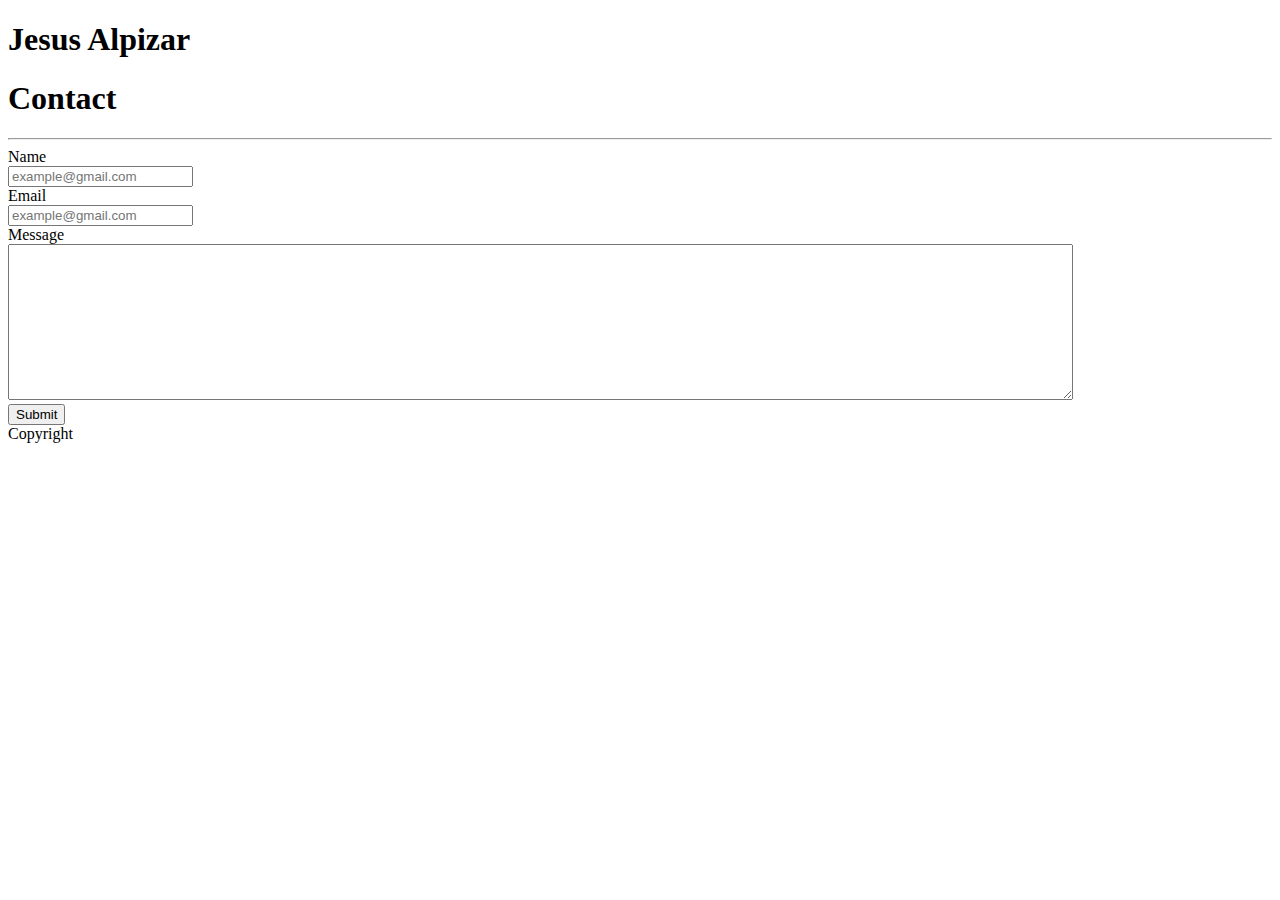
==== contact.html @ d11a3241 "html" ====
<!DOCTYPE html>
<html lang="en">
<head>
    <title>Jesus Alpizars portfolio</title>
    <link rel="stylesheet" type="text/css" href="assests/css/style.css">
</head>
<body>
    <div id="header">
        <header>
            <h1>Jesus Alpizar</h1>
        </header>
    </div>
    <div class="container">
        <h1 id="page-heading">Contact</h1>
        <hr>

        <form action="alpizarjesus84@gmail.com" method="POST">
            <section>
                <label for="name">Name</label>
                <br>
                <input type="text" name="email" id="email" placeholder="example@gmail.com">
            </section>
            <section>
                    <label for="email">Email</label>
                    <br>
                    <input type="text" name="email" id="email" placeholder="example@gmail.com">
            </section>
            <section>
                <label for="message">Message</label>
                <br>
                <textarea name="message" id="message" rows="10" cols="130"></textarea>
            </section>
            <section>
                <input type="submit" id="submit">
            </section>
        </form>
    </div>
    <div id="footer">
        <footer>Copyright</footer>
    </div>
</body>
</html>
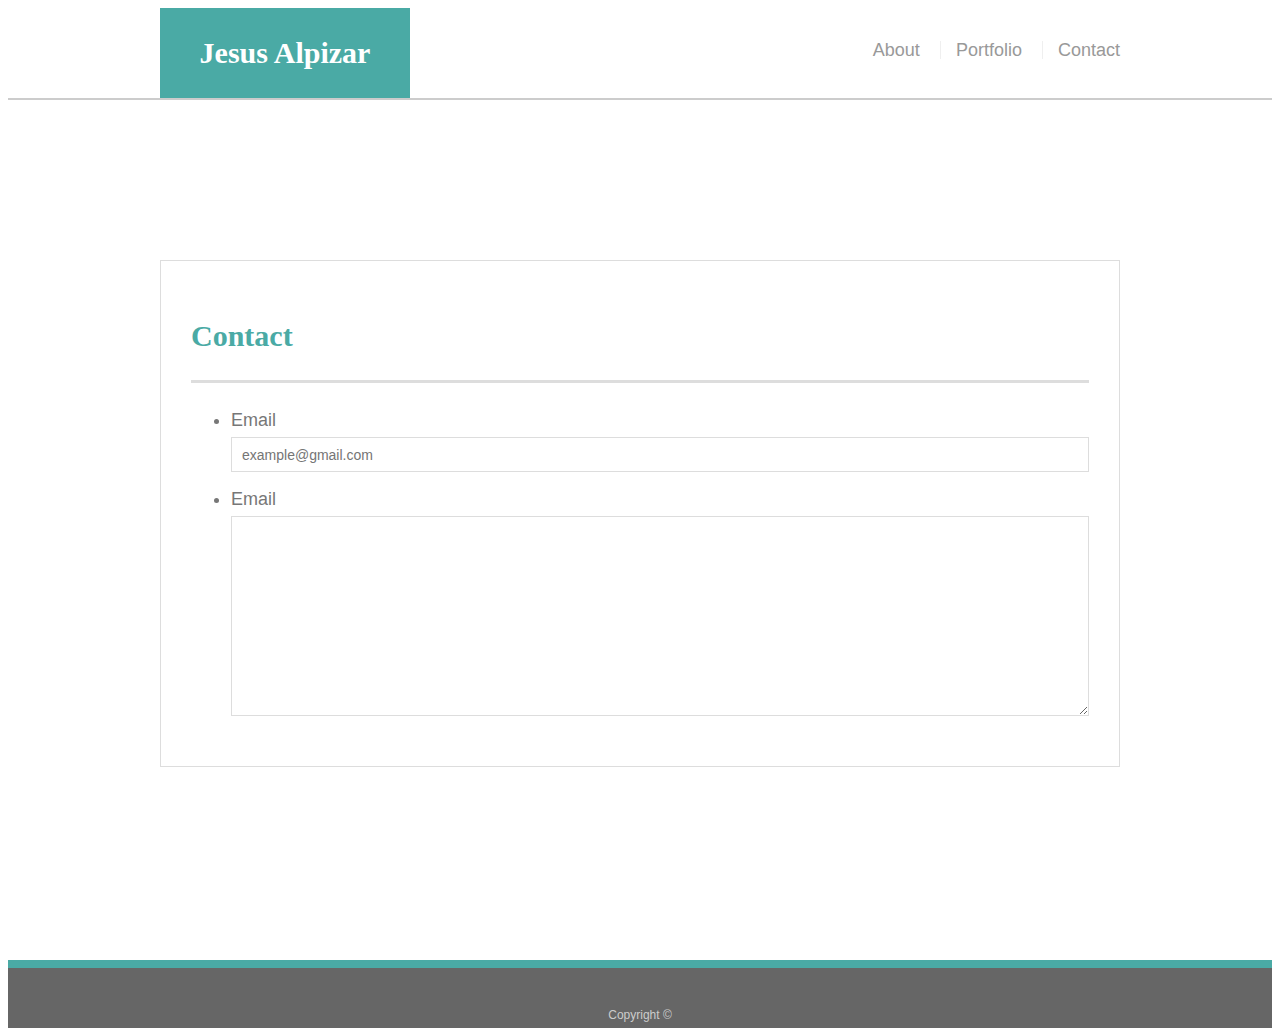
==== commit e531262f: "updates" ====
--- a/contact.html
+++ b/contact.html
@@ -1,42 +1,49 @@
 <!DOCTYPE html>
 <html lang="en">
 <head>
-    <title>Jesus Alpizars portfolio</title>
+    <meta charset="UTF-8">
+    <meta name="viewport" content="width=device-width, initial-scale=1.0">
+    <title>Contact Jesus Alpizar</title>
     <link rel="stylesheet" type="text/css" href="assests/css/style.css">
+    <link media="screen">
 </head>
+
 <body>
-    <div id="header">
-        <header>
-            <h1>Jesus Alpizar</h1>
-        </header>
+    <header id="masthead">
+        <div class="container">
+            <a href="index.html" id=logo>Jesus Alpizar</a>
+            <nav>
+                <a href="index.html">About</a>
+                <a href="Portfolio.html">Portfolio</a>
+                <a href="contact.html">Contact</a>
+            </nav>
+        </div>
+    </header>
+
+    <div id="main-container" class="container">
+        <section class="main-section">
+            <h1>Contact</h1>
+
+            <form id="contact-form">
+                <ul>
+                    <li>
+                        <label for="Email">Email</label>
+                        <input type="Email" id="email" placeholder="example@gmail.com" required="required">
+                    </li>
+                    <li>
+                        <label from="email">Email</label>
+                        <textarea id="message" name="message" required="required"></textarea>
+                    </li>
+                </ul>
+            </form>
+
+        </section>
     </div>
-    <div class="container">
-        <h1 id="page-heading">Contact</h1>
-        <hr>
 
-        <form action="alpizarjesus84@gmail.com" method="POST">
-            <section>
-                <label for="name">Name</label>
-                <br>
-                <input type="text" name="email" id="email" placeholder="example@gmail.com">
-            </section>
-            <section>
-                    <label for="email">Email</label>
-                    <br>
-                    <input type="text" name="email" id="email" placeholder="example@gmail.com">
-            </section>
-            <section>
-                <label for="message">Message</label>
-                <br>
-                <textarea name="message" id="message" rows="10" cols="130"></textarea>
-            </section>
-            <section>
-                <input type="submit" id="submit">
-            </section>
-        </form>
-    </div>
-    <div id="footer">
-        <footer>Copyright</footer>
-    </div>
+    <footer>
+        <div class="container">
+            Copyright &copy;
+        </div>
+    </footer>
 </body>
 </html>--- a/assests/css/style.css
+++ b/assests/css/style.css
@@ -0,0 +1,227 @@
+body {
+    font-family: Arial, "Helvetica Neue", Helvetica, sans-serif;
+    font-size: 18px;
+    line-height: 34px;
+    color: #777777;
+    background: url("../images/concrete_seamless.png");
+  }
+  
+  * {
+    box-sizing: border-box;
+  }
+  
+  /* general */
+  
+  .container {
+    width: 100%;
+    max-width: 960px;
+    margin: 0 auto;
+    clear: both;
+  }
+  
+  h1,
+  h2,
+  h3,
+  p {
+    margin-bottom: 20px;
+  }
+  
+  p:last-child {
+    margin-bottom: 0;
+  }
+  
+  h1,
+  h2,
+  h3 {
+    font-family: Georgia, Times, "Times New Roman", serif;
+    font-weight: 700;
+    color: #4aaaa5;
+  }
+  
+  h1 {
+    padding-bottom: 20px;
+    font-size: 30px;
+    line-height: 49px;
+    border-bottom: 3px solid #dddddd;
+  }
+  
+  h2,
+  h3 {
+    font-size: 22px;
+  }
+  
+  /* header */
+  
+  #masthead {
+    position: static;
+    z-index: 99;
+    width: 100%;
+    margin: 0 0 30px;
+    overflow: auto;
+    color: #ffffff;
+    background: #ffffff;
+    border-bottom: 2px solid #cccccc;
+  }
+  
+  #logo {
+    float: left;
+    width: 250px;
+    height: 90px;
+    font-family: Georgia, Times, "Times New Roman", serif;
+    font-size: 30px;
+    font-weight: 700;
+    line-height: 90px;
+    color: #ffffff;
+    text-align: center;
+    text-decoration: none;
+    background: #4aaaa5;
+  }
+  
+  nav {
+    float: right;
+    margin-top: 25px;
+  }
+  
+  nav a {
+    display: inline-block;
+    padding-left: 15px;
+    margin-left: 15px;
+    line-height: 18px;
+    color: #999;
+    text-decoration: none;
+    border-left: 1px solid #efefef;
+  }
+  
+  nav a:first-child {
+    border-left: 0 none;
+  }
+  
+  /* footer */
+  
+  footer {
+    padding: 30px 0;
+    clear: both;
+    font-size: 12px;
+    color: #ffffff;
+    color: #cccccc;
+    text-align: center;
+    background: #666666;
+    border-top: 8px solid #4aaaa5;
+    height: 50px;
+  }
+  
+  h3, h2 {
+    padding-bottom: 20px;
+    margin-bottom: 15px;
+    line-height: 22px;
+    border-bottom: 2px solid #eeeeee;
+  }
+  
+  /* main */
+  
+  #main-container {
+    padding-top: 130px;
+    min-height: calc(100vh - 70px);
+  }
+  
+  .main-section {
+    float: left;
+    width: 100%;
+    max-width: 960px;
+    padding: 30px;
+    margin: 0 0 40px;
+    background: #ffffff;
+    border: 1px solid #dddddd;
+  }
+  
+  /* portfolio page */
+  
+  .work {
+    position: relative;
+    float: left;
+    width: 274px;
+    margin: 20px 0 25px;
+    overflow: auto;
+  }
+  
+  .work:nth-child(even) {
+    margin-right: 40px;
+  }
+  
+  .work img {
+    width: 100%;
+    border: 0 none;
+    opacity: 0.8;
+  }
+  
+  .work h3 {
+    position: absolute;
+    bottom: 20px;
+    width: 100%;
+    padding: 15px;
+    margin-bottom: 0;
+    font-weight: 300;
+    line-height: 30px;
+    color: #ffffff;
+    text-align: center;
+    background: #4aaaa5;
+    border-bottom: 0;
+  }
+  
+  .auth-image {
+    float: left;
+    width: 200px;
+    height: auto;
+    margin-top: 10px;
+    margin-right: 25px;
+  }
+  
+  /* contact page */
+  
+  #contact-form ul {
+    margin-bottom: 20px;
+  }
+  
+  #contact-form li {
+    margin-bottom: 10px;
+  }
+  
+  label,
+  input[type=text],
+  input[type=email],
+  textarea {
+    display: block;
+    width: 100%;
+  }
+  
+  input[type=text],
+  input[type=email],
+  textarea {
+    height: 35px;
+    padding: 0 10px;
+    font-size: 14px;
+    border: 1px solid #dddddd;
+  }
+  
+  textarea {
+    height: 200px;
+  }
+  
+  input[type=submit] {
+    padding: 10px 30px;
+    font-size: 18px;
+    color: #ffffff;
+    cursor: pointer;
+    background: #4aaaa5;
+    border: 0 none;
+  }
+  
+
+  /* Portrait and Landscape */
+  @media screen
+  and (min-width: 980px) 
+  and (max-width: 768px)
+  and (max-width: 640px)
+  and (-webkit-min-device-pixel-ratio: 3) {
+
+  }
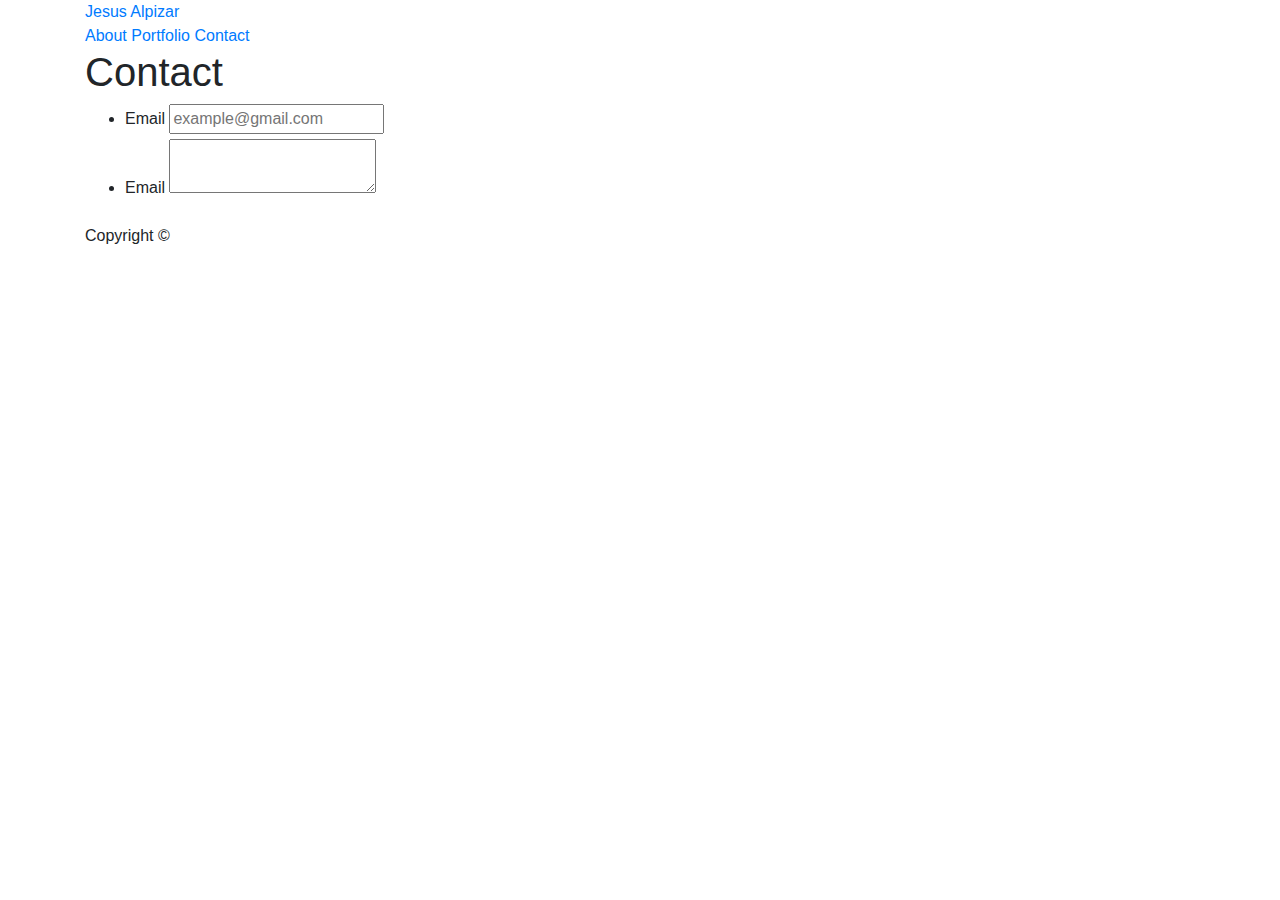
==== commit 4d56c38b: "upodates" ====
--- a/contact.html
+++ b/contact.html
@@ -4,8 +4,8 @@
     <meta charset="UTF-8">
     <meta name="viewport" content="width=device-width, initial-scale=1.0">
     <title>Contact Jesus Alpizar</title>
-    <link rel="stylesheet" type="text/css" href="assests/css/style.css">
-    <link media="screen">
+    <link rel="stylesheet" href="https://stackpath.bootstrapcdn.com/bootstrap/4.3.1/css/bootstrap.min.css" integrity="sha384-ggOyR0iXCbMQv3Xipma34MD+dH/1fQ784/j6cY/iJTQUOhcWr7x9JvoRxT2MZw1T" crossorigin="anonymous">
+    <link rel="stylesheet" href="css/custom.css">
 </head>
 
 <body>
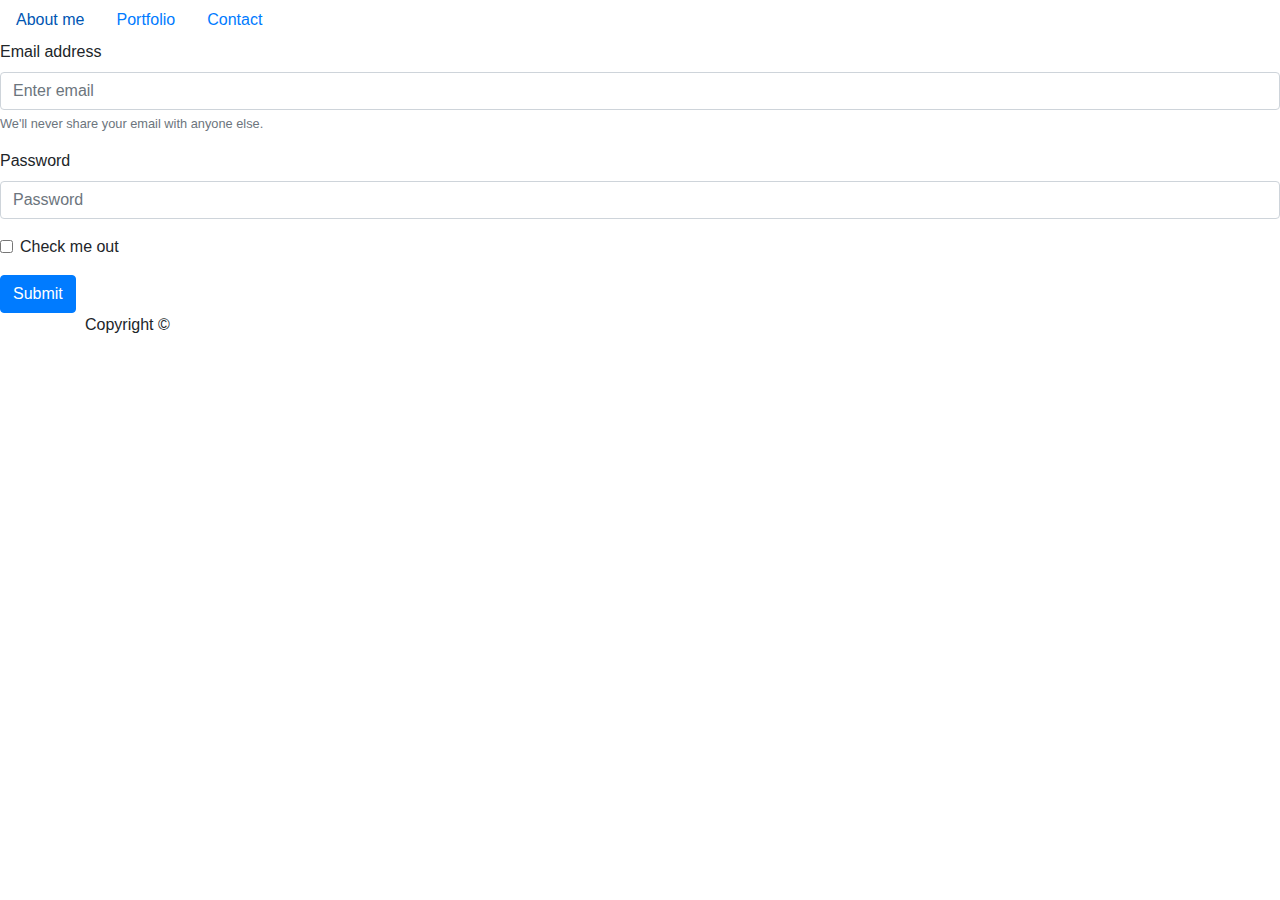
==== commit 42419192: "updates" ====
--- a/contact.html
+++ b/contact.html
@@ -9,36 +9,38 @@
 </head>
 
 <body>
-    <header id="masthead">
-        <div class="container">
-            <a href="index.html" id=logo>Jesus Alpizar</a>
-            <nav>
-                <a href="index.html">About</a>
-                <a href="Portfolio.html">Portfolio</a>
-                <a href="contact.html">Contact</a>
-            </nav>
-        </div>
-    </header>
 
-    <div id="main-container" class="container">
-        <section class="main-section">
-            <h1>Contact</h1>
-
-            <form id="contact-form">
-                <ul>
-                    <li>
-                        <label for="Email">Email</label>
-                        <input type="Email" id="email" placeholder="example@gmail.com" required="required">
+        <body>
+                <ul class="nav">
+                    <li class="nav-item">
+                      <a class="nav-link active" href="index.html">About me</a>
                     </li>
-                    <li>
-                        <label from="email">Email</label>
-                        <textarea id="message" name="message" required="required"></textarea>
+                    <li class="nav-item">
+                      <a class="nav-link" href="portfolio.html">Portfolio</a>
+                    </li>
+                    <li class="nav-item">
+                      <a class="nav-link" href="contact.html">Contact</a>
                     </li>
                 </ul>
-            </form>
+            </body>
 
-        </section>
-    </div>
+        <form>
+                <div class="form-group">
+                  <label for="exampleInputEmail1">Email address</label>
+                  <input type="email" class="form-control" id="exampleInputEmail1" aria-describedby="emailHelp" placeholder="Enter email">
+                  <small id="emailHelp" class="form-text text-muted">We'll never share your email with anyone else.</small>
+                </div>
+                <div class="form-group">
+                  <label for="exampleInputPassword1">Password</label>
+                  <input type="password" class="form-control" id="exampleInputPassword1" placeholder="Password">
+                </div>
+                <div class="form-group form-check">
+                  <input type="checkbox" class="form-check-input" id="exampleCheck1">
+                  <label class="form-check-label" for="exampleCheck1">Check me out</label>
+                </div>
+                <button type="submit" class="btn btn-primary">Submit</button>
+        </form>
+</body>
 
     <footer>
         <div class="container">
